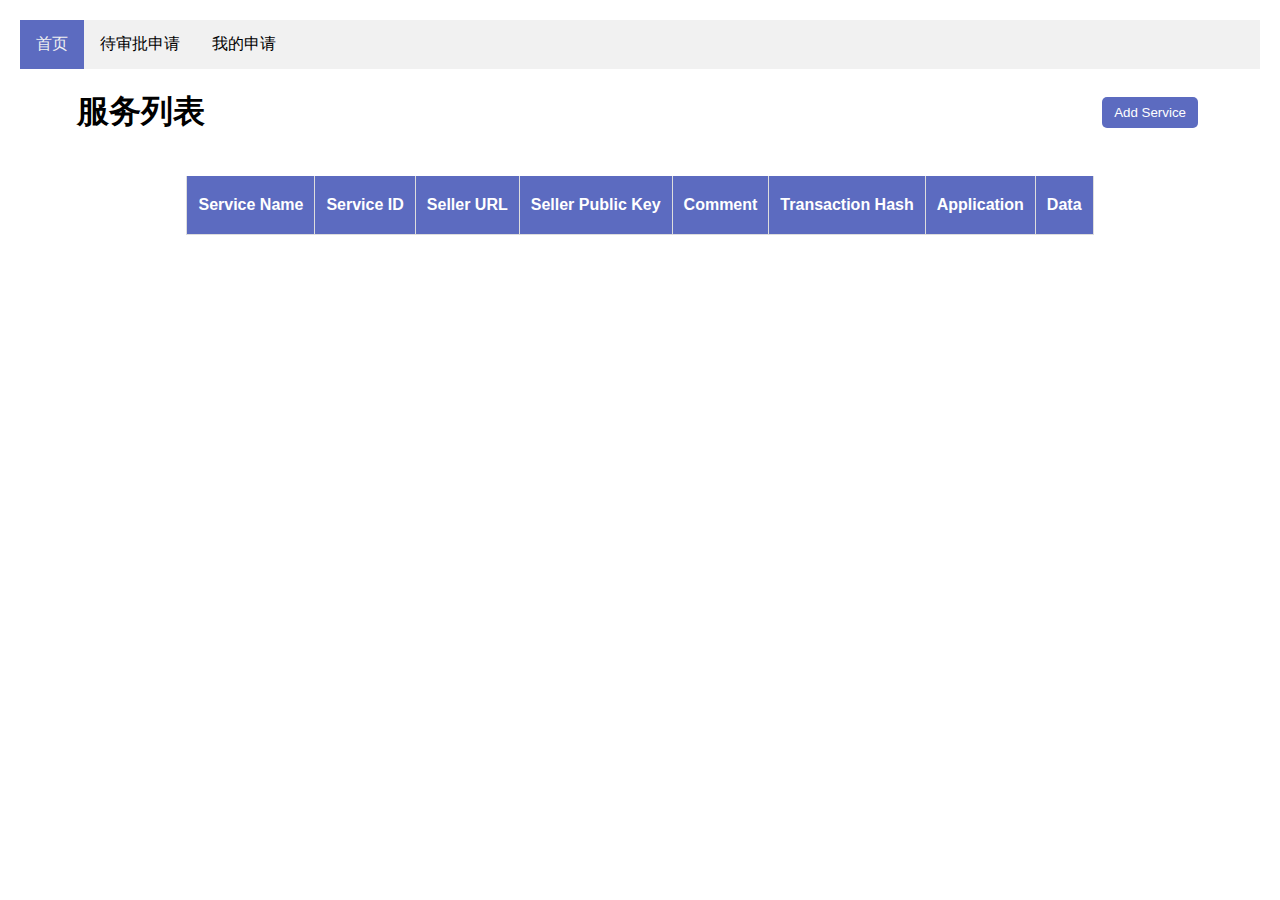
==== data-sharing-webui/templates/index.html @ 4d78c8e5 "3-25 backup" ====
<!doctype html>
<html lang="en">
    <head>
        <meta charset="UTF-8" />
        <meta name="viewport" content="width=device-width, initial-scale=1.0" />
        <link rel="stylesheet" type="text/css" href="../styles.css" />
        <title>数据流通平台-首页</title>
        <script>
            var BASE_PORT = "{{.Port}}"
            var BASE_URL = "http://62.234.49.75:" + BASE_PORT;
        </script>
    </head>
    <body>
        <ul>
            <li><a class="active" href="/">首页</a></li>
            <li><a href="/applicationToMe">待审批申请</a></li>
            <li><a href="/myApplication">我的申请</a></li>
        </ul>
        <!-- <button id="testHTTPButton">click me</button> -->
        <div class="header">
            <h1 class="title">服务列表</h1>
            <button id="addServiceBtn" class="add-service-button">
                Add Service
            </button>
        </div>
        <table id="servicesTable">
            <thead>
                <tr>
                    <th>Service Name</th>
                    <th>Service ID</th>
                    <th>Seller URL</th>
                    <th>Seller Public Key</th>
                    <th>Comment</th>
                    <th>Transaction Hash</th>
                    <th>Application</th>
                    <th>Data</th>
                </tr>
            </thead>
            <tbody></tbody>
        </table>

        <div id="addServiceModal" class="modal">
            <div class="modal-content">
                <span class="close-btn">&times;</span>
                <h2>Add New Service</h2>
                <form id="addServiceForm">
                    <label for="serviceName">Service Name:</label>
                    <input
                        type="text"
                        name="serviceName"
                        placeholder="Service Name"
                        required
                    /><br />
                    <label for="sellerURL">Seller URL:</label>
                    <input
                        type="text"
                        name="sellerURL"
                        placeholder="Seller URL"
                        required
                    /><br />
                    <label for="headers">Headers (每个header独占一行):</label>
                    <textarea
                        id="headers"
                        name="headers"
                        rows="1"
                        placeholder="Headers"
                    ></textarea
                    ><br /> 
                    <label for="sellerPublicKey">Seller Public Key:</label>
                    <input
                        type="text"
                        name="sellerPublicKey"
                        placeholder="Seller Public Key"
                        required
                    /><br />
                    <label for="comment">Comment:</label>
                    <input
                        type="text"
                        name="comment"
                        placeholder="Comment"
                    /><br />
                    <input type="submit" value="Add" />
                </form>
            </div>
        </div>

        <script src="../app.js"></script>
        <!-- <script>
            document.getElementById('testHTTPButton').addEventListener('click',testHTTP);
        </script> -->
    </body>
</html>
---- data-sharing-webui/styles.css ----
table {
    margin: 0 auto;
    border-collapse: collapse;
}

body {
    margin: 0;
    padding: 20px; /* Adds padding to the entire page */
    font-family: Arial, sans-serif;
}

ul {
    list-style-type: none;
    margin: 0;
    padding: 0;
    overflow: hidden;
    background-color: #f1f1f1;
}

li {
    float: left;
}

.active {
    color: #f1f1f1;
    background-color: #5c6bc0;
}

li a {
    display: block;
    color: #000;
    text-align: center;
    padding: 14px 16px;
    text-decoration: none;
}

li a:hover {
    background-color: #a4aee8d1;
    color: white;
}

#servicesTable #applicationTable {
    width: calc(100% - 40px); /* Adjusts the width accounting for padding */
    border-collapse: separate;
    border-spacing: 0;
    margin: auto;
}

#servicesTable th, #servicesTable td, #applicationTable th, #applicationTable td {
    border-right: 1px solid #ddd; /* Lighter line for separation */
    border-bottom: 1px solid #ddd;
    padding: 11px;
    text-align: left;
}

#servicesTable th:first-child, #servicesTable td:first-child, #applicationTable th:first-child, #applicationTable td:first-child {
    border-left: 1px solid #ddd;
}

#servicesTable th, #applicationTable th {
    background-color: #5c6bc0;
    color: white;
    padding-top: 20px;
    padding-bottom: 20px;
}

.header {
    display: flex;
    justify-content: space-between; /* Aligns title and button on opposite ends */
    align-items: center; /* Centers them vertically */
    margin-bottom: 20px; /* Adds some space before the table */
}

.header .title {
    margin-left: 20px; /* Aligns with the page's padding */
}

.header .add-button {
    margin-right: 20px; /* Aligns with the page's padding */
}


.add-service-button {
    background-color: #5c6bc0; /* A moderate blue */
    align-self: center; /* Center the button in the grid */
    position: relative;
    right: 5%;
    padding: 8px 12px;
    color: #FFF;
    border: none;
    border-radius: 5px;
    cursor: pointer;
    z-index: 10;  /* Ensure the button is above other elements */
}

h1.title {
    position: relative;
    left: 3%;
}

.add-service-button:hover {
    background-color: #3949ab;
}

.modal {
  display: none; /* Hidden by default */
  position: fixed; /* Stay in place */
  z-index: 1; /* Sit on top */
  left: 0;
  top: 0;
  width: 100%; /* Full width */
  height: 100%; /* Full height */
  overflow: auto; /* Enable scroll if needed */
  background-color: rgb(0,0,0); /* Fallback color */
  background-color: rgba(0,0,0,0.4); /* Black w/ opacity */
}

.modal-content {
  display: flex; /* Use flexbox to layout the content */
  flex-direction: column; /* Stack the children vertically */
  align-items: stretch; /* Stretch the children to fill the width */
  background-color: #fefefe;
  margin: 5% auto; /* 15% from the top and centered */
  padding: 20px;
  border: 1px solid #888;
  width: 80%; /* Could be more or less, depending on screen size */
  border-radius: 5px;
  max-width: 600px;
}


.form-container {
    margin: 20px; /* Add margin for spacing */
    display: grid; /* Use grid layout for form elements */
    grid-template-columns: 1fr 1fr; /* Two columns of equal width */
    grid-gap: 20px; /* Space between the grid items */
    align-items: center; /* Align grid items vertically */
}

.close, .close-btn {
    color: #aaa;
    float: right;
    font-size: 28px;
    font-weight: bold;
    position: absolute;
    right: 20px; /* Adjust as needed */
    top: 20px; /* Adjust as needed */
}


.close:hover,
.close:focus,
.close-btn:hover,
.close-btn:focus {
  color: black;
  text-decoration: none;
  cursor: pointer;
}

.data-table {
  border-collapse: collapse;
  width: 100%;
  border: 1px solid #ddd; /* Light grey border */
}

.data-table th, .data-table td {
  text-align: left;
  padding: 8px;
}

.data-table th {
  background-color: #f2f2f2; /* Light grey background */
  color: black;
}

.data-table tr:nth-child(even) {
  background-color: #f9f9f9;
}

.data-table tr:hover {
  background-color: #f1f1f1;
}


/* .close-btn {
    position: absolute;
    right: 10px;
    top: 5px;
    cursor: pointer;
} */

.button-style {
    background-color: #5c6bc0; /* A moderate blue */
    color: white;
    border: none;
    padding: 8px 15px;
    text-align: center;
    text-decoration: none;
    display: inline-block;
    font-size: 14px;
    margin: 4px 2px;
    transition-duration: 0.4s;
    cursor: pointer;
    border-radius: 4px;
    box-shadow: 0 2px 5px rgba(0, 0, 0, 0.2);
}

.button-style:hover {
    background-color: #3949ab; /* A darker shade of blue for hover effect */
    box-shadow: 0 4px 8px rgba(0, 0, 0, 0.2);
}

.button-disabled {
    background-color: #9fa8da; /* A lighter blue to indicate a disabled state */
    color: white;
    border: none;
    padding: 8px 15px;
    text-align: center;
    text-decoration: none;
    display: inline-block;
    font-size: 14px;
    margin: 4px 2px;
    border-radius: 4px;
    box-shadow: 0 2px 5px rgba(0, 0, 0, 0.2);
    cursor: not-allowed; /* Indicates no action can be taken */
    text-transform: none; /* Keeps the text in normal casing */
}

#popup {
    display: none;
    position: fixed;
    top: 0;
    left: 0;
    width: 100%;
    height: 100%;
    background-color: rgba(0, 0, 0, 0.5);
    z-index: 9999;
}

#popup table {
    margin: 50px auto;
    background-color: white;
    border-collapse: collapse;
}

#popup th,#popup td {
    padding: 10px;
    border: 1px solid black;
}

#popup .close {
    position: absolute;
    top: 10px;
    right: 10px;
    font-size: 20px;
    cursor: pointer;
}


/* General style for input fields */
input[type="text"], input[type="url"], textarea {
    width: 100%; /* Full width */
    padding: 10px; /* Comfortable padding inside inputs */
    margin: 5px 0 20px 0; /* Space between inputs */
    display: inline-block;
    border: 1px solid #ccc; /* Subtle border */
    border-radius: 4px; /* Rounded corners */
    box-sizing: border-box; /* Box sizing property */
}

/* Placeholder style */
input::placeholder, textarea::placeholder {
    color: #a9a9a9; /* Placeholder text color */
}
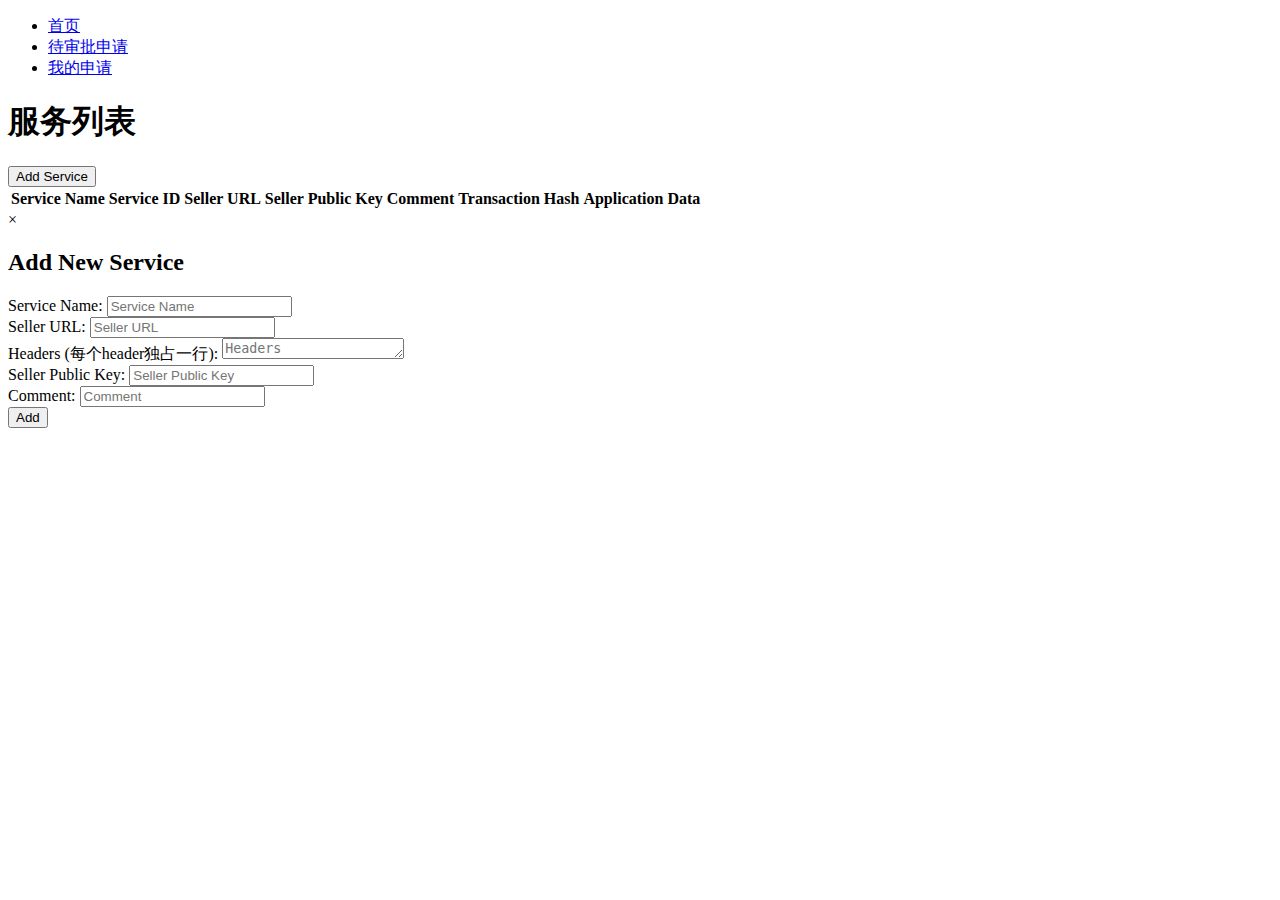
==== commit 896bbc4c: "Update webui and chaincode" ====
--- a/data-sharing-webui/templates/index.html
+++ b/data-sharing-webui/templates/index.html
@@ -3,11 +3,12 @@
     <head>
         <meta charset="UTF-8" />
         <meta name="viewport" content="width=device-width, initial-scale=1.0" />
-        <link rel="stylesheet" type="text/css" href="../styles.css" />
+        <link rel="stylesheet" type="text/css" href="/static/styles.css" />
         <title>数据流通平台-首页</title>
         <script>
             var BASE_PORT = "{{.Port}}"
-            var BASE_URL = "http://62.234.49.75:" + BASE_PORT;
+            // var BASE_URL = "http://127.0.0.1:" + BASE_PORT;
+            var BASE_URL = "";
         </script>
     </head>
     <body>
@@ -65,7 +66,7 @@
                         rows="1"
                         placeholder="Headers"
                     ></textarea
-                    ><br /> 
+                    ><br />
                     <label for="sellerPublicKey">Seller Public Key:</label>
                     <input
                         type="text"
@@ -84,7 +85,7 @@
             </div>
         </div>
 
-        <script src="../app.js"></script>
+        <script src="/static/app.js"></script>
         <!-- <script>
             document.getElementById('testHTTPButton').addEventListener('click',testHTTP);
         </script> -->
